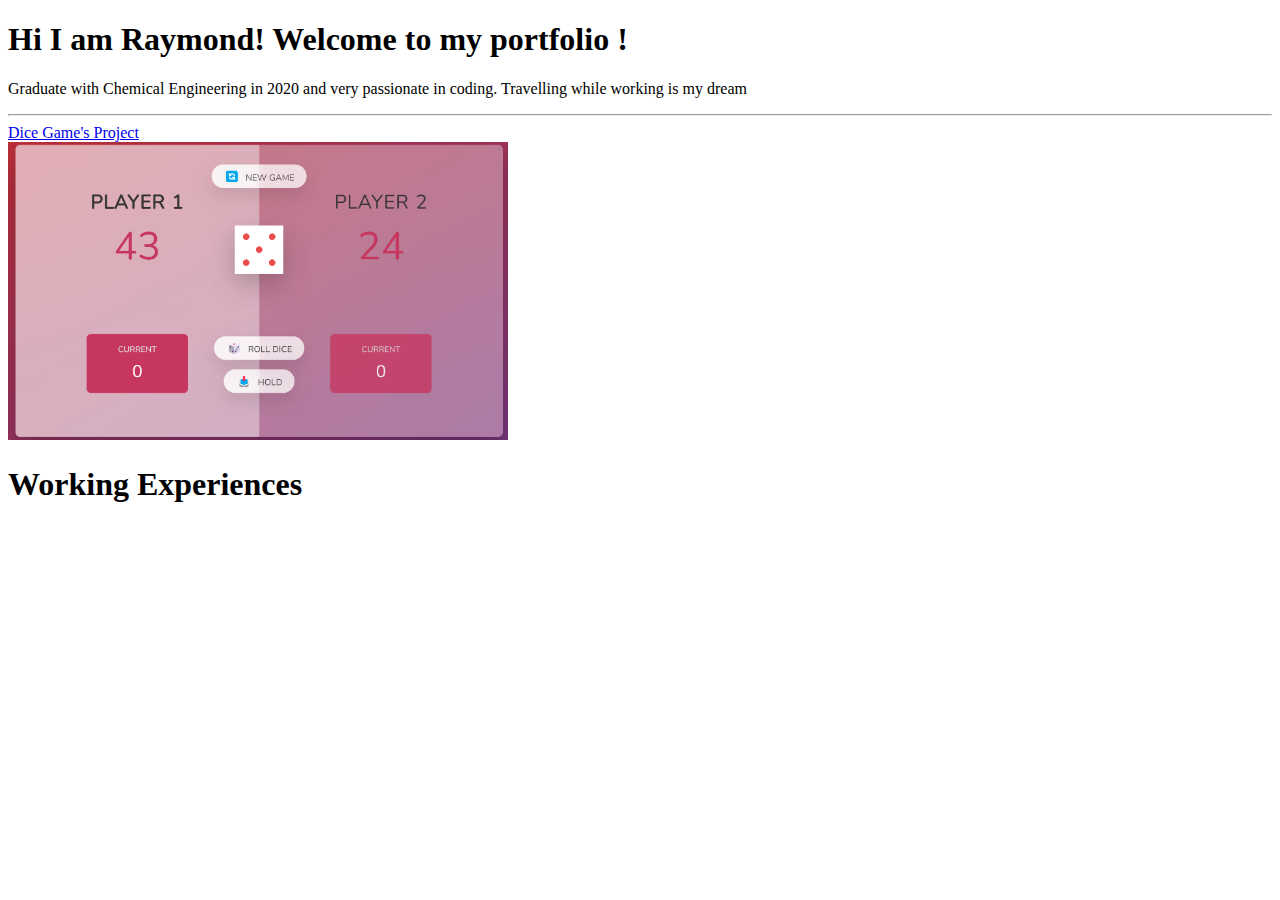
==== index.html @ 3b49015a "Update index.html" ====
<!-- TODO 1: Create the HTML Boilerplate -->

<!-- TODO 2: Add Your previous projects' HTML into the public folder -->

<!-- TODO 3: Take screenshots of your project previews and add the images to the images folder -->

<!-- TODO 4: Add titles/subtitles etc. -->

<!-- TODO 5: Add a link to the project pages -->

<!-- TODO 6: Add images to show the project previews
HINT for TODO 6: You can use the height attribute set to 200 to make the image smaller:
https://developer.mozilla.org/en-US/docs/Web/HTML/Element/img#attr-height -->

<!-- TODO 7: Add the Contact Me and About Me page links -->

<!DOCTYPE html>
<html lang="en">
  <head>
    <meta charset="UTF-8" />
    <meta http-equiv="X-UA-Compatible" content="IE=edge" />
    <meta name="viewport" content="width=device-width, initial-scale=1.0" />
    <title>Raymond's Portfolio</title>
  </head>
  <body>
    <h1>Hi I am Raymond! Welcome to my portfolio !</h1>
    <p>
      Graduate with Chemical Engineering in 2020 and very passionate in coding.
      Travelling while working is my dream
    </p>
    <hr />
    <a href="./pigGame/index.html">Dice Game's Project</a> <br />
    <img src="./pigGame/pigGameInterface.png" width="500" />

    <div>
      <h1>Working Experiences</h1>
    </div>
    
  </body>
</html>
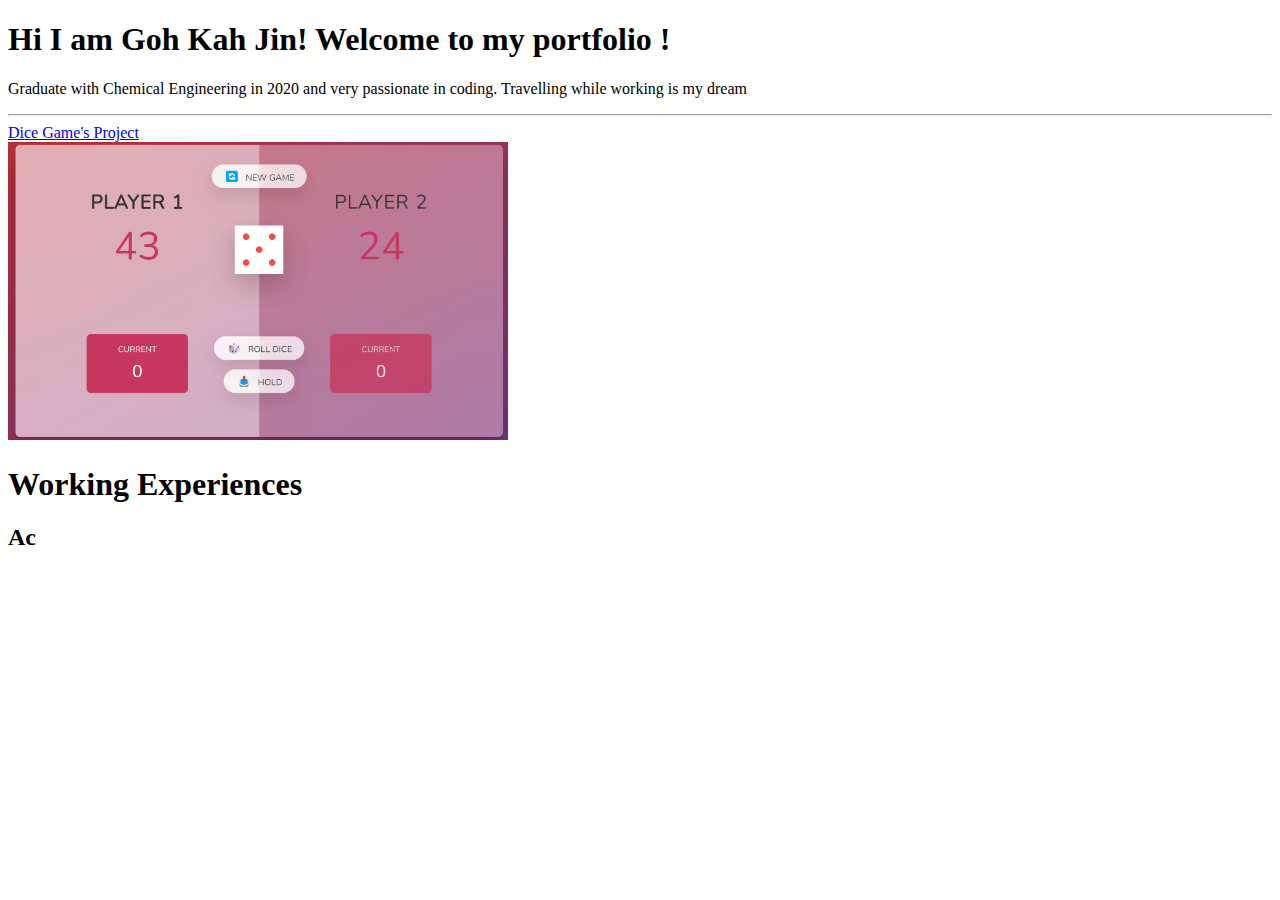
==== commit 8f8035b4: "change color" ====
--- a/index.html
+++ b/index.html
@@ -20,10 +20,11 @@
     <meta charset="UTF-8" />
     <meta http-equiv="X-UA-Compatible" content="IE=edge" />
     <meta name="viewport" content="width=device-width, initial-scale=1.0" />
+    <link rel="stylesheet" href="style.css" />
     <title>Raymond's Portfolio</title>
   </head>
   <body>
-    <h1>Hi I am Raymond! Welcome to my portfolio !</h1>
+    <h1>Hi I am Goh Kah Jin! Welcome to my portfolio !</h1>
     <p>
       Graduate with Chemical Engineering in 2020 and very passionate in coding.
       Travelling while working is my dream
@@ -34,6 +35,7 @@
 
     <div>
       <h1>Working Experiences</h1>
+      <h2>Ac</h2>
     </div>
     
   </body>
--- a/style.css
+++ b/style.css
@@ -0,0 +1,3 @@
+.h1 {
+    color: blue;
+}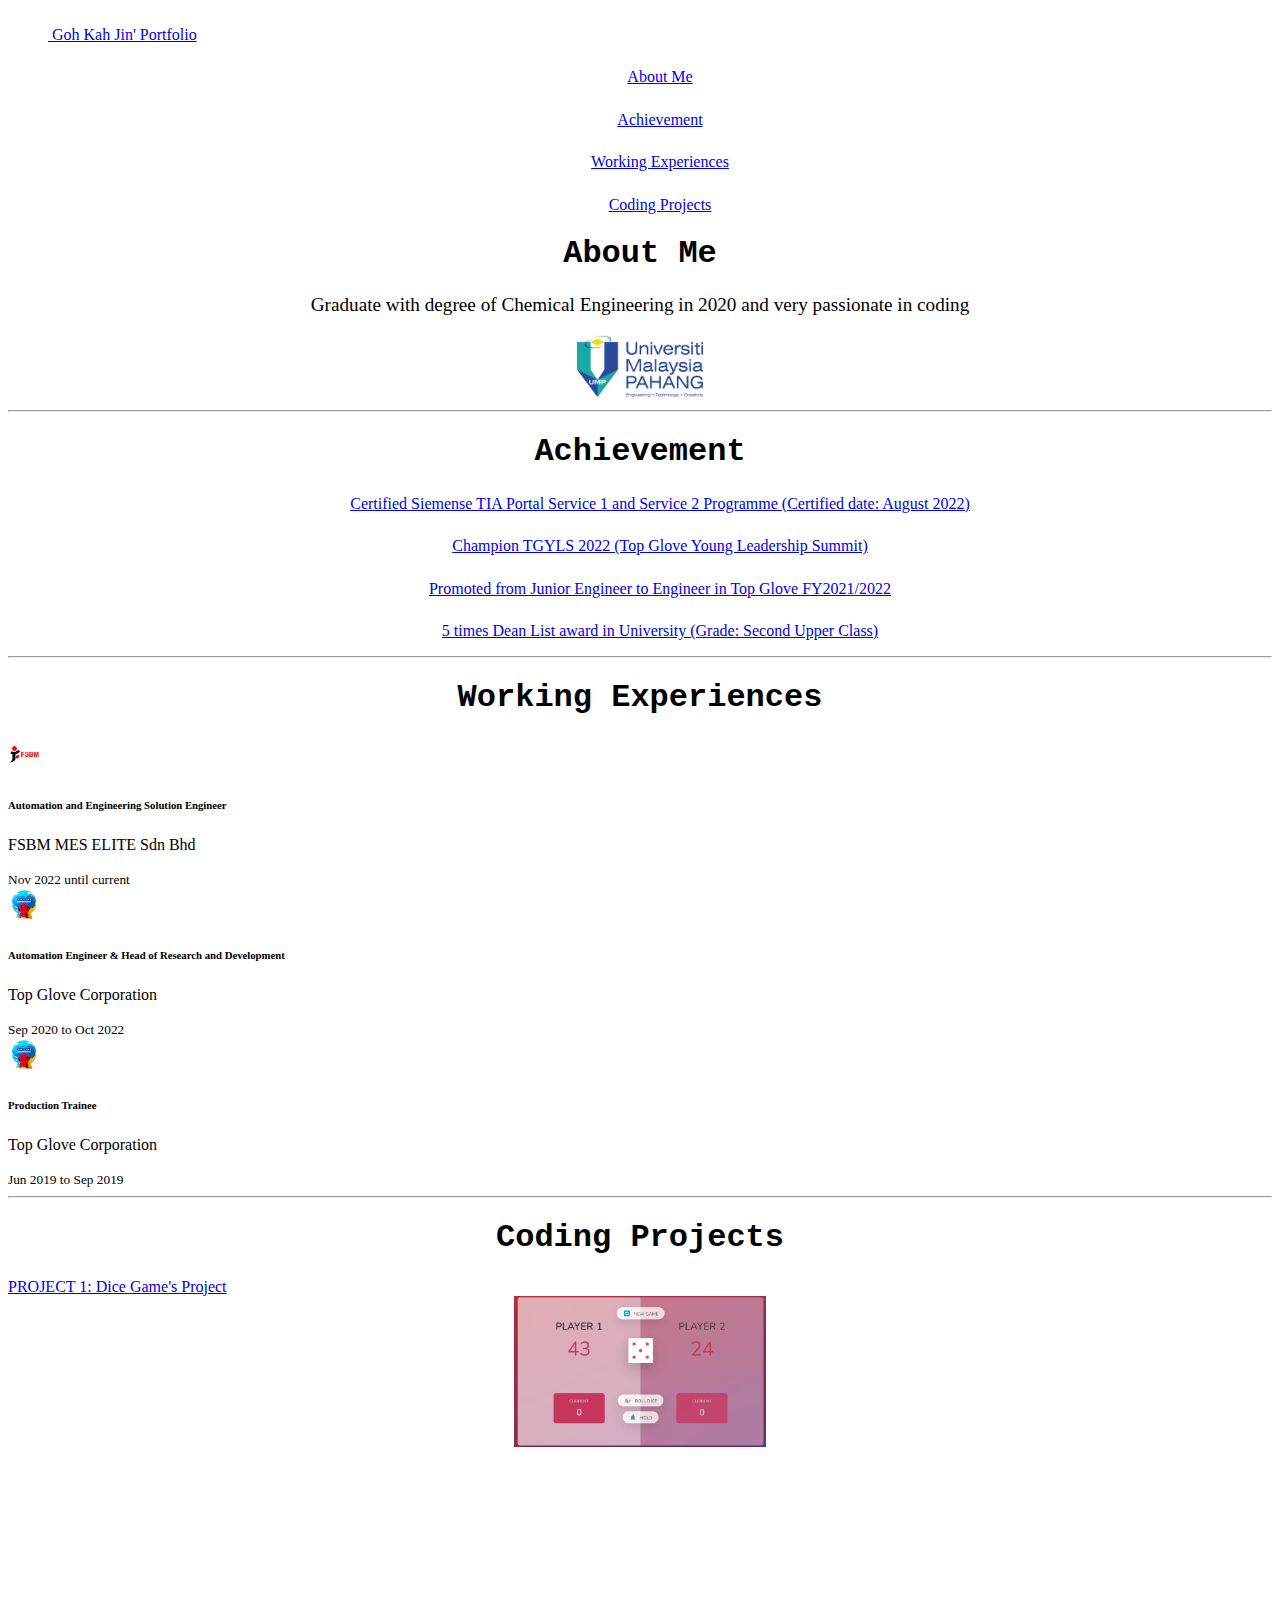
==== commit 1168b72b: "changes made" ====
--- a/index.html
+++ b/index.html
@@ -1,42 +1,85 @@
-<!-- TODO 1: Create the HTML Boilerplate -->
-
-<!-- TODO 2: Add Your previous projects' HTML into the public folder -->
-
-<!-- TODO 3: Take screenshots of your project previews and add the images to the images folder -->
-
-<!-- TODO 4: Add titles/subtitles etc. -->
-
-<!-- TODO 5: Add a link to the project pages -->
-
-<!-- TODO 6: Add images to show the project previews
-HINT for TODO 6: You can use the height attribute set to 200 to make the image smaller:
-https://developer.mozilla.org/en-US/docs/Web/HTML/Element/img#attr-height -->
-
-<!-- TODO 7: Add the Contact Me and About Me page links -->
-
 <!DOCTYPE html>
 <html lang="en">
   <head>
     <meta charset="UTF-8" />
     <meta http-equiv="X-UA-Compatible" content="IE=edge" />
     <meta name="viewport" content="width=device-width, initial-scale=1.0" />
-    <link rel="stylesheet" href="style.css" />
+    <link rel="stylesheet" href="style1.css" />
+    <link href="https://cdn.jsdelivr.net/npm/bootstrap@5.3.0/dist/css/bootstrap.min.css" rel="stylesheet" integrity="sha384-9ndCyUaIbzAi2FUVXJi0CjmCapSmO7SnpJef0486qhLnuZ2cdeRhO02iuK6FUUVM" crossorigin="anonymous">
     <title>Raymond's Portfolio</title>
   </head>
   <body>
-    <h1>Hi I am Goh Kah Jin! Welcome to my portfolio !</h1>
-    <p>
-      Graduate with Chemical Engineering in 2020 and very passionate in coding.
-      Travelling while working is my dream
+    <div class="container">
+      <header class="d-flex flex-wrap justify-content-center py-3 mb-4 border-bottom">
+        <a href="/" class="d-flex align-items-center mb-3 mb-md-0 me-md-auto link-body-emphasis text-decoration-none">
+          <svg class="bi me-2" width="40" height="32"><use xlink:href="#bootstrap"></use></svg>
+          <span class="fs-4">Goh Kah Jin' Portfolio</span>
+        </a>
+  
+        <ul class="nav nav-pills">
+          <li class="nav-item"><a href="#aboutMe" class="nav-link">About Me</a></li>
+          <li class="nav-item"><a href="#achievement" class="nav-link">Achievement</a></li>
+          <li class="nav-item"><a href="#workingExperience" class="nav-link">Working Experiences</a></li>
+          <li class="nav-item"><a href="#codingProjects" class="nav-link">Coding Projects</a></li>
+      </header>
+    </div>
+    <h1 id="aboutMe">About Me</h1>
+    <p class="introduction">
+      Graduate with degree of Chemical Engineering in 2020 and very passionate in coding
     </p>
-    <hr />
-    <a href="./pigGame/index.html">Dice Game's Project</a> <br />
-    <img src="./pigGame/pigGameInterface.png" width="500" />
+    <div><img class="university" src="./ump.png" alt="university logo"></div>
+    <hr/>
+    <div>
+      <h1 id="achievement">Achievement</h1>
+      <ul>
+        <li><a class="btn btn-outline-primary" href="https://www.linkedin.com/posts/goh-kah-jin-571b0b20a_siemens-plctraining-activity-6991824234771611648-_ptV?utm_source=share&utm_medium=member_desktop">Certified Siemense TIA Portal Service 1 and Service 2 Programme (Certified date: August 2022)</a></li>
+        <li><a class="btn btn-outline-primary" href="https://www.linkedin.com/posts/goh-kah-jin-571b0b20a_congratulations-to-all-my-team-members-we-activity-6955301943883837440-T-w7?utm_source=share&utm_medium=member_desktop">Champion TGYLS 2022 (Top Glove Young Leadership Summit)</a></li>
+        <li><a class="btn btn-outline-primary" href="https://topglove.com/home">Promoted from Junior Engineer to Engineer in Top Glove FY2021/2022</a></li>
+        <li><a class="btn btn-outline-primary" href="https://admission.ump.edu.my/undergraduate-study/engineering/02-b-eng-hons-chemical-engineering">5 times Dean List award in University (Grade: Second Upper Class)</a></li>
+      </ul>
+    </div>
+    <hr/>
 
-    <div>
-      <h1>Working Experiences</h1>
-      <h2>Ac</h2>
+    <h1 id="workingExperience">Working Experiences</h1>
     </div>
-    
-  </body>
+    <div class="list-group">
+      <a class="list-group-item list-group-item-action d-flex gap-3 py-3" aria-current="true">
+        <img src="./fsbm.png" alt="twbs" width="32" height="32" class="rounded-circle flex-shrink-0">
+        <div class="d-flex gap-2 w-100 justify-content-between">
+          <div>
+            <h6 class="mb-0">Automation and Engineering Solution Engineer</h6>
+            <p class="mb-0 opacity-75">FSBM MES ELITE Sdn Bhd</p>
+          </div>
+          <small class="opacity-50 text-nowrap">Nov 2022 until current</small>
+        </div>
+      </a>
+      <a class="list-group-item list-group-item-action d-flex gap-3 py-3" aria-current="true">
+        <img src="./topglove.jpg" alt="twbs" width="32" height="32" class="rounded-circle flex-shrink-0">
+        <div class="d-flex gap-2 w-100 justify-content-between">
+          <div>
+            <h6 class="mb-0">Automation Engineer & Head of Research and Development</h6>
+            <p class="mb-0 opacity-75">Top Glove Corporation</p>
+          </div>
+          <small class="opacity-50 text-nowrap">Sep 2020 to Oct 2022</small>
+        </div>
+      </a>
+      <a class="list-group-item list-group-item-action d-flex gap-3 py-3" aria-current="true">
+        <img src="/topglove.jpg" alt="twbs" width="32" height="32" class="rounded-circle flex-shrink-0">
+        <div class="d-flex gap-2 w-100 justify-content-between">
+          <div>
+            <h6 class="mb-0">Production Trainee</h6>
+            <p class="mb-0 opacity-75">Top Glove Corporation</p>
+          </div>
+          <small class="opacity-50 text-nowrap">Jun 2019 to Sep 2019</small>
+        </div>
+      </a>
+    </div>
+  </div>
+  <hr/>
+
+  <div>
+    <h1 id="codingProjects">Coding Projects</h1>
+    <a href="./public/pigGame/index.html">PROJECT 1: Dice Game's Project</a><br />
+    <img class="project1" src="./public/pigGame/pigGameInterface.png" width="500" />
+  </div>
 </html>
--- a/style1.css
+++ b/style1.css
@@ -0,0 +1,31 @@
+h1 {
+    font-family: 'Courier New', Courier, monospace;
+    text-align: center;
+    font-weight: bolder;
+
+}
+
+.introduction {
+    text-align: center;
+    font-size: larger;
+}
+
+ul {
+    list-style: none;
+    text-align: center;
+}
+
+.university {
+    width: 10%;
+    margin-left: 45%;
+}
+
+li {
+    margin-top: 2%;
+}
+
+.project1 {
+    width: 20%;
+    margin-left: 40%;
+    margin-bottom: 20%;
+}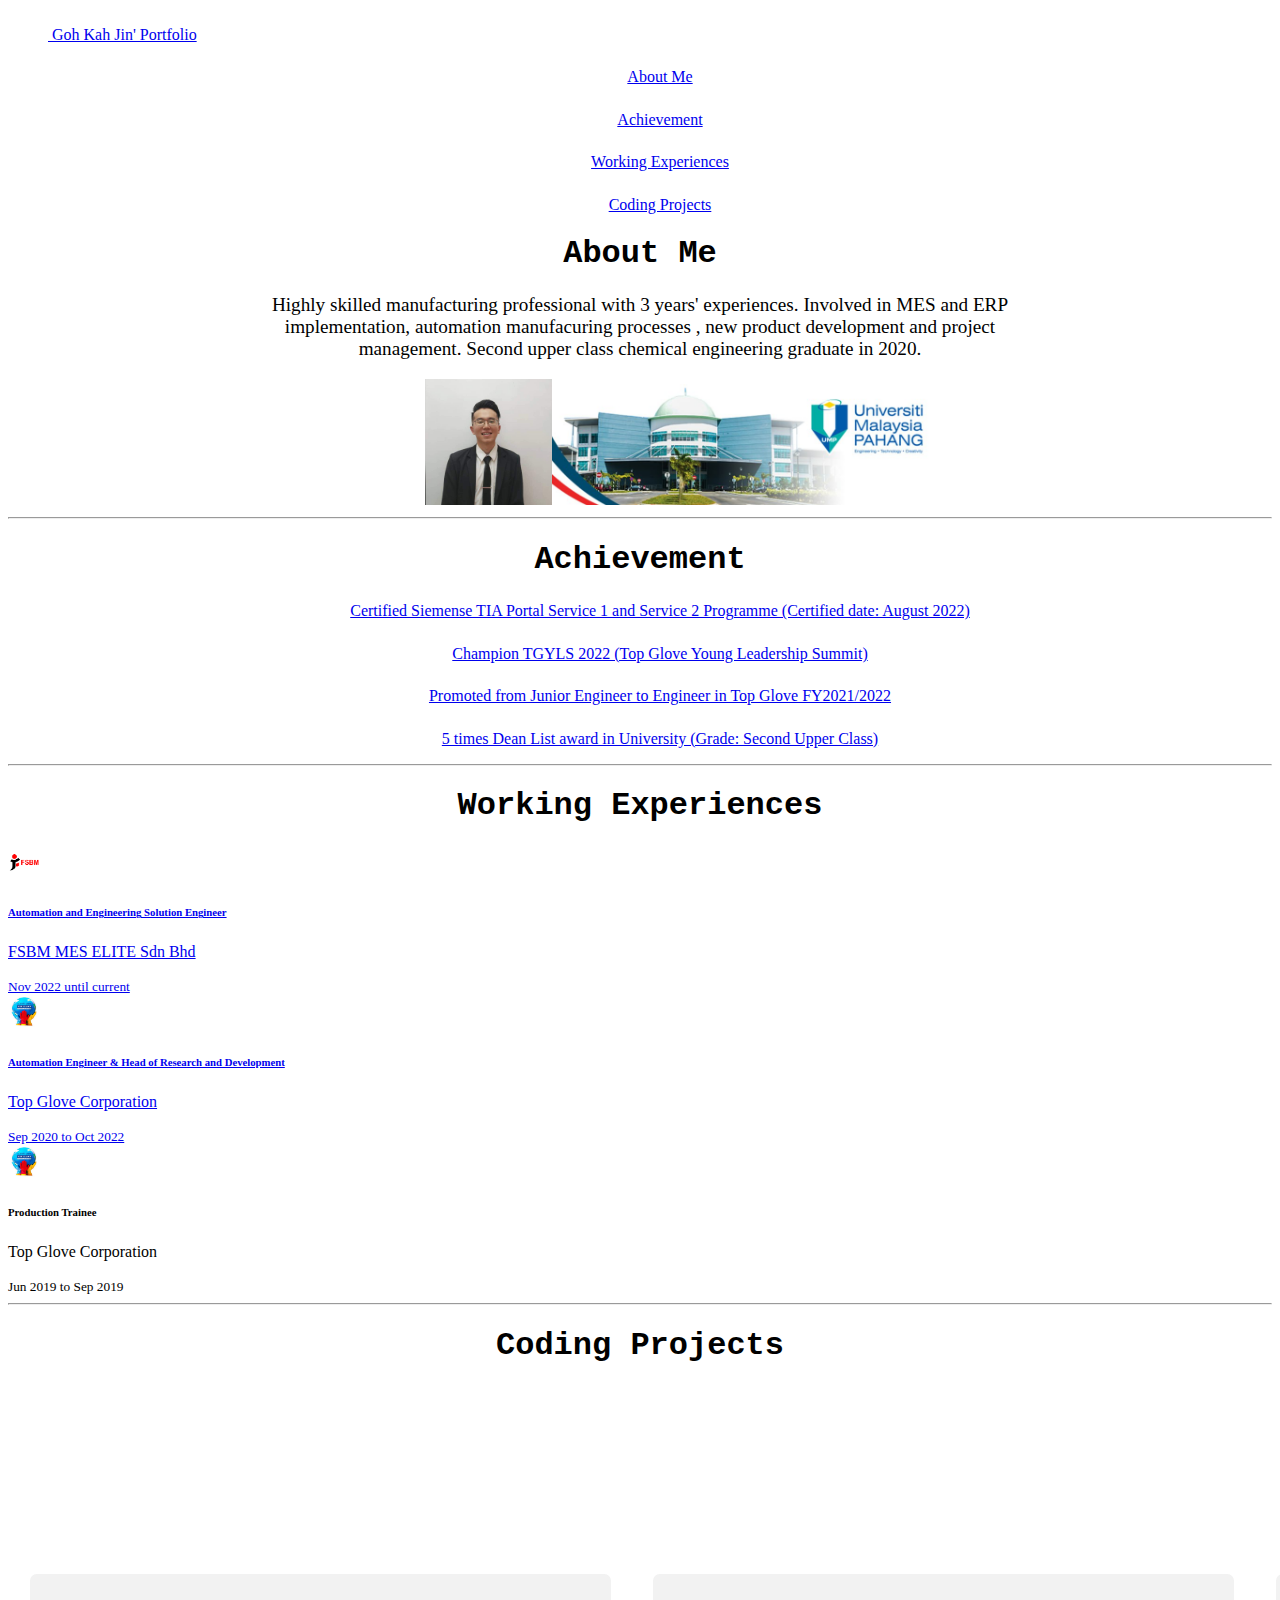
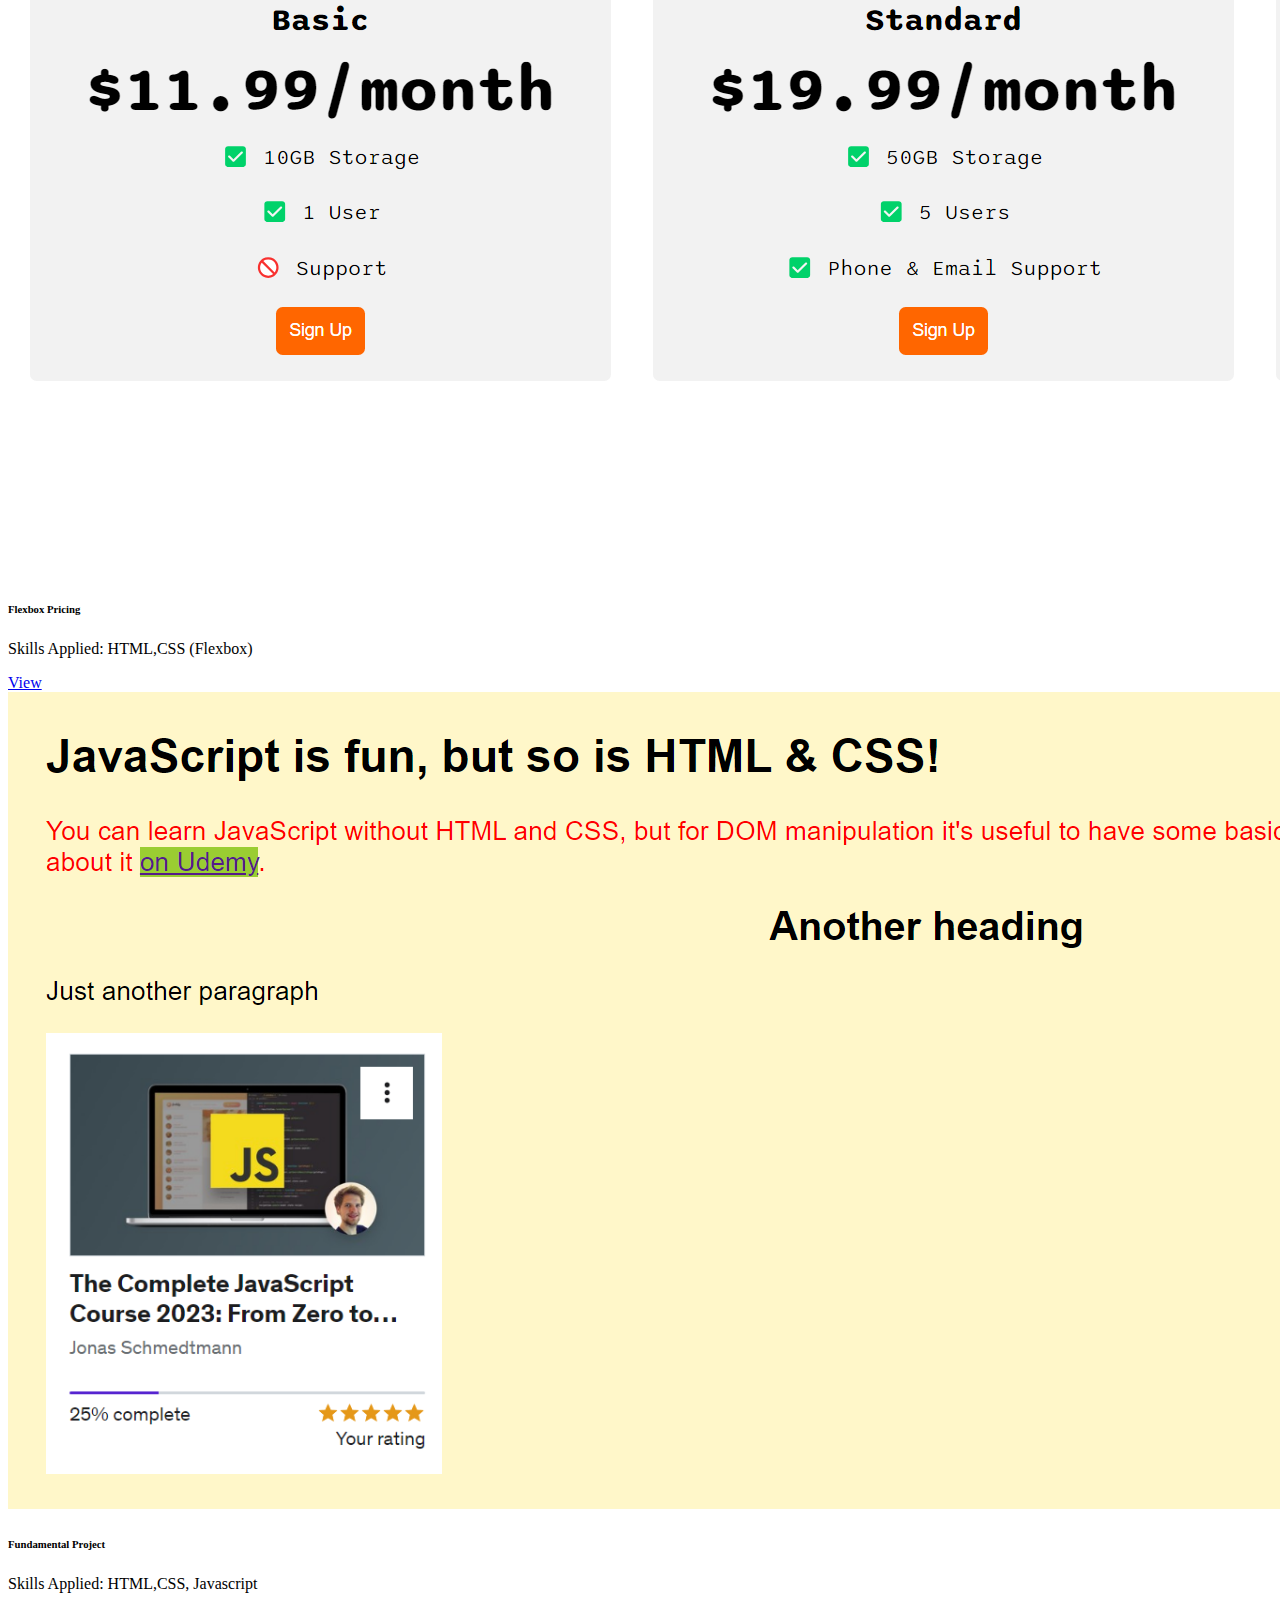
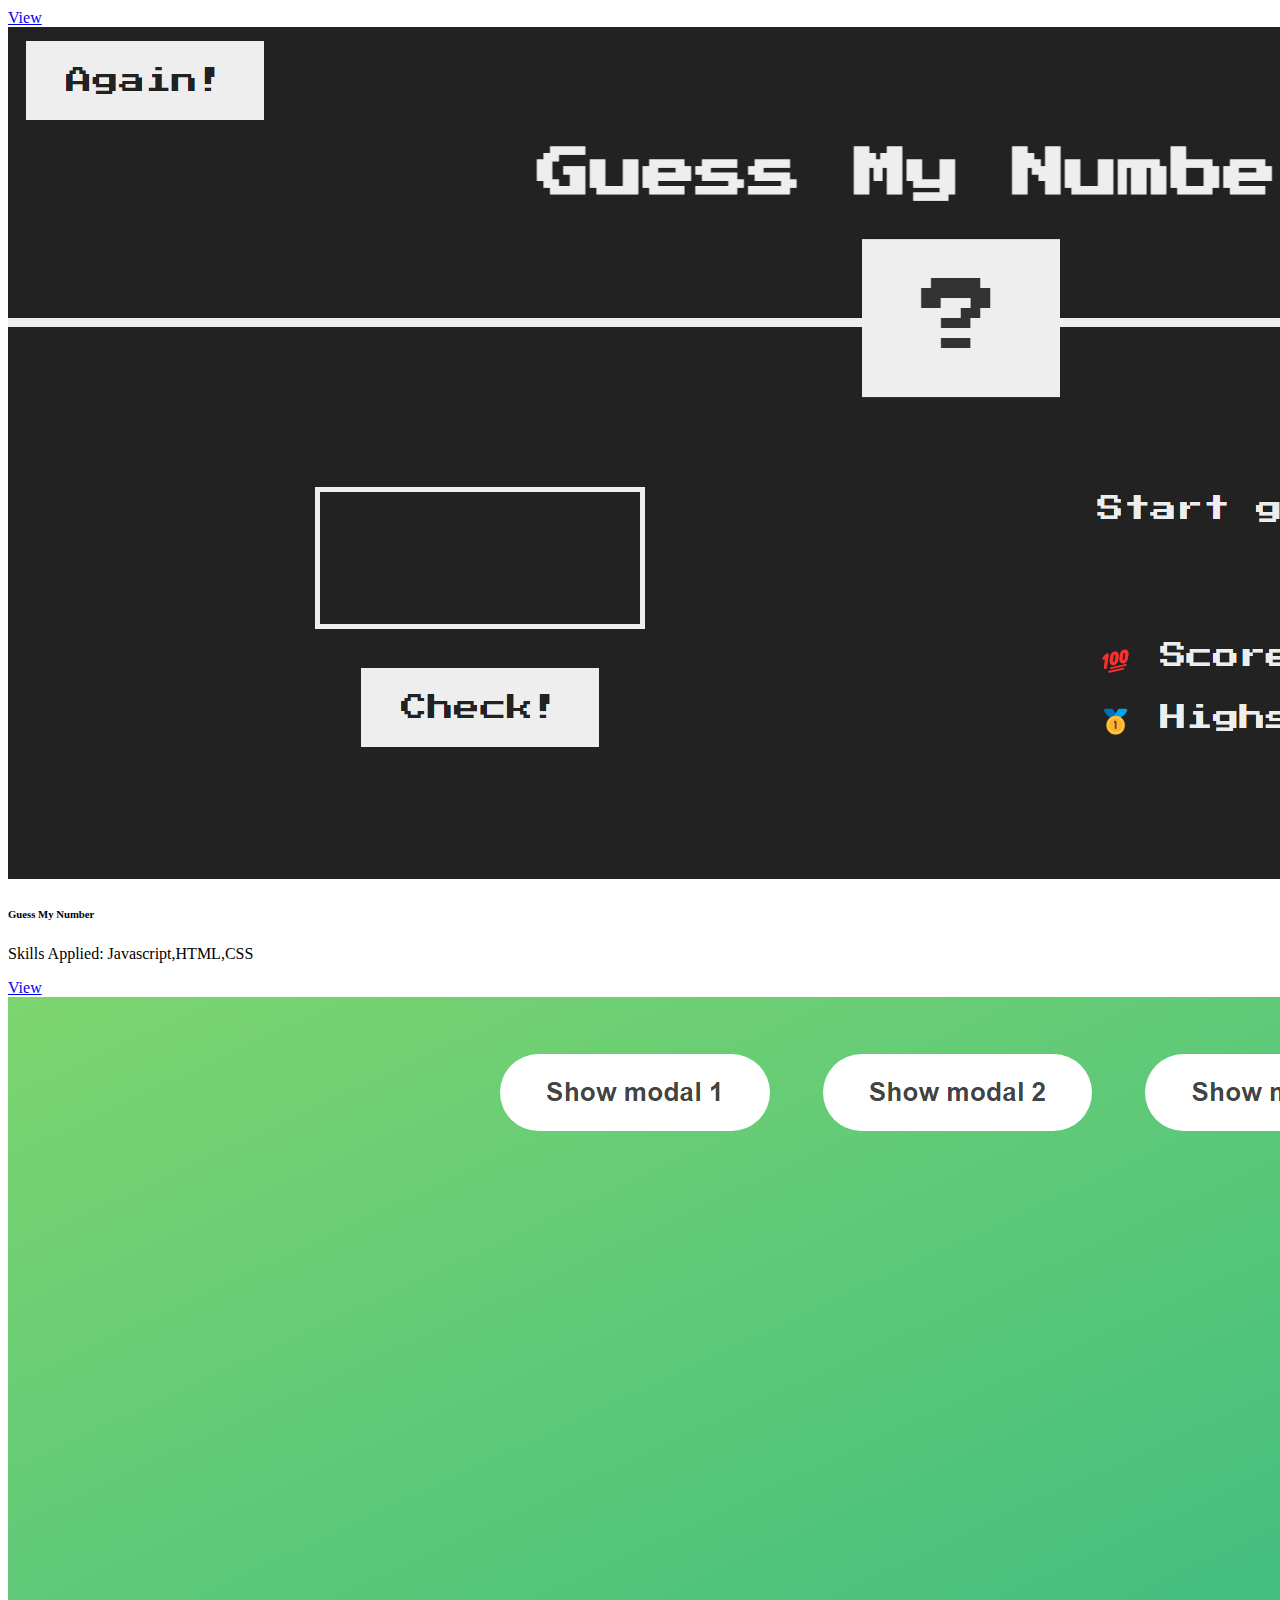
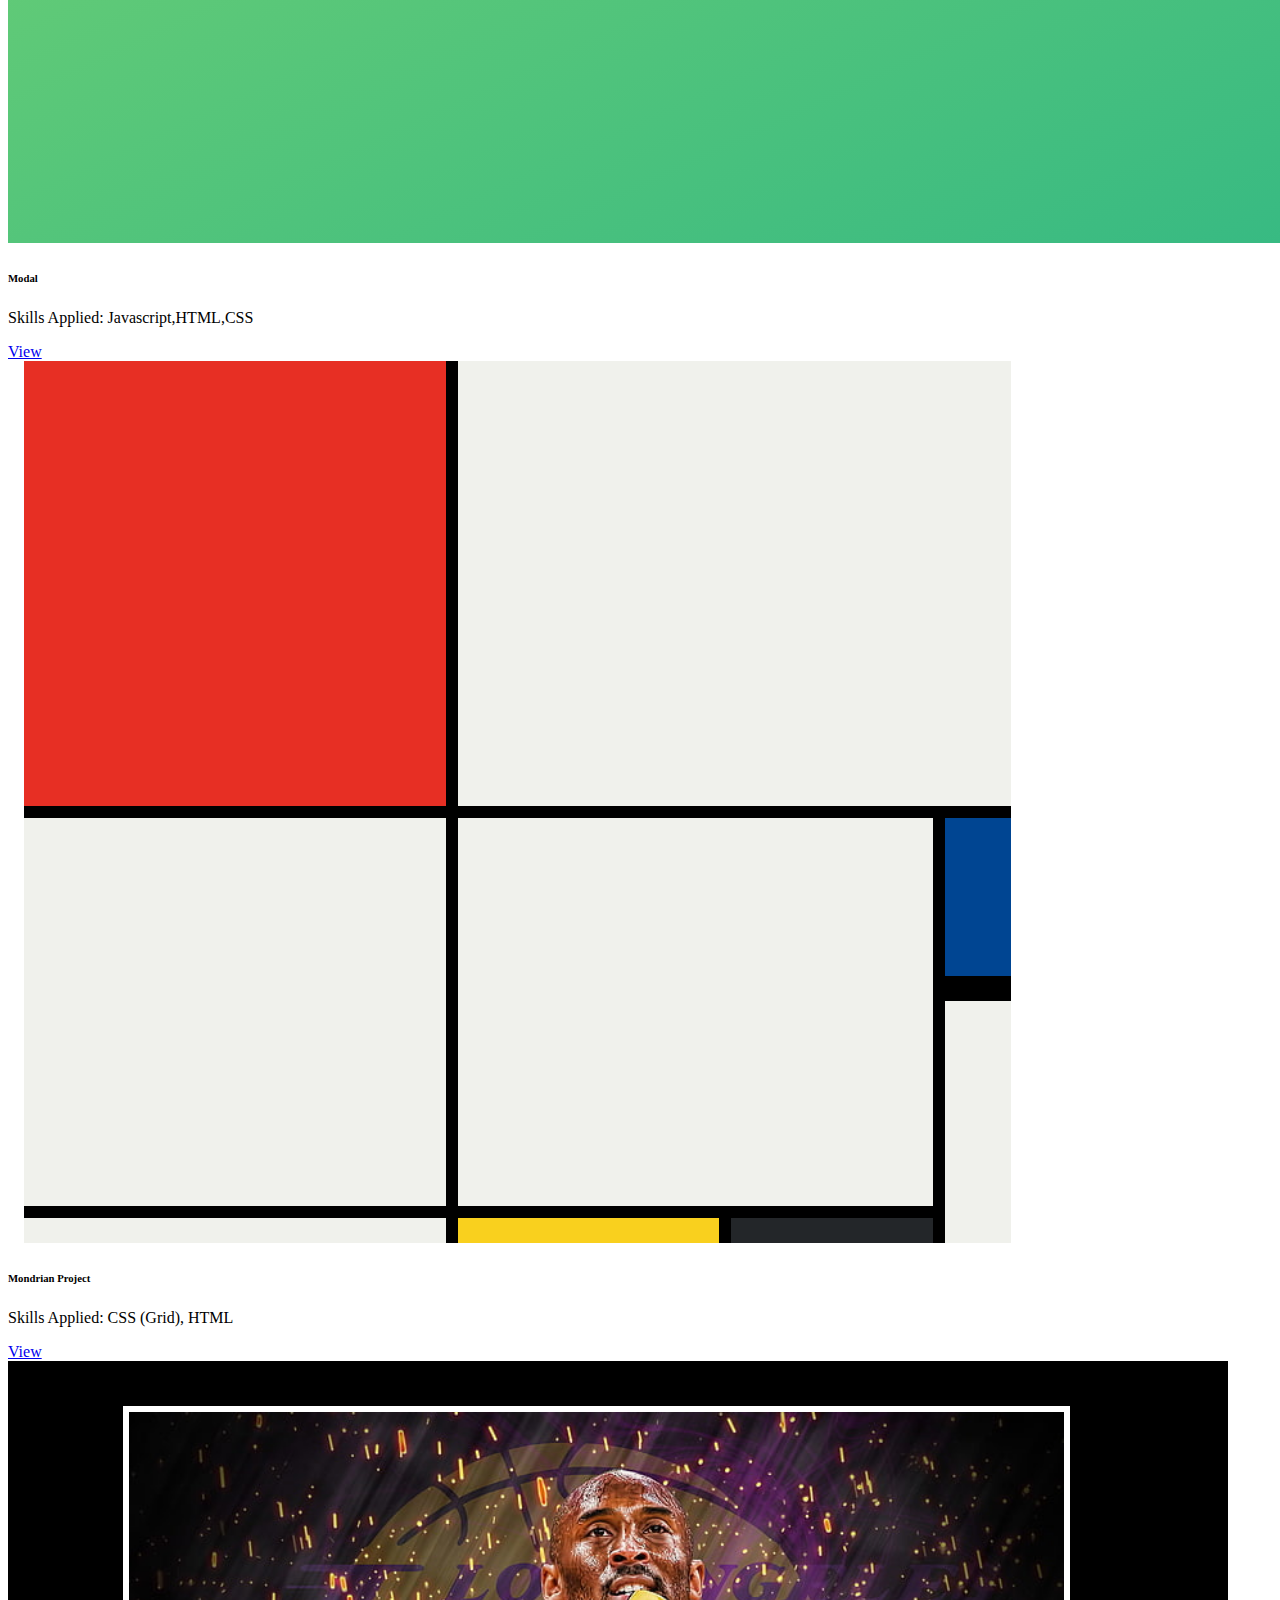
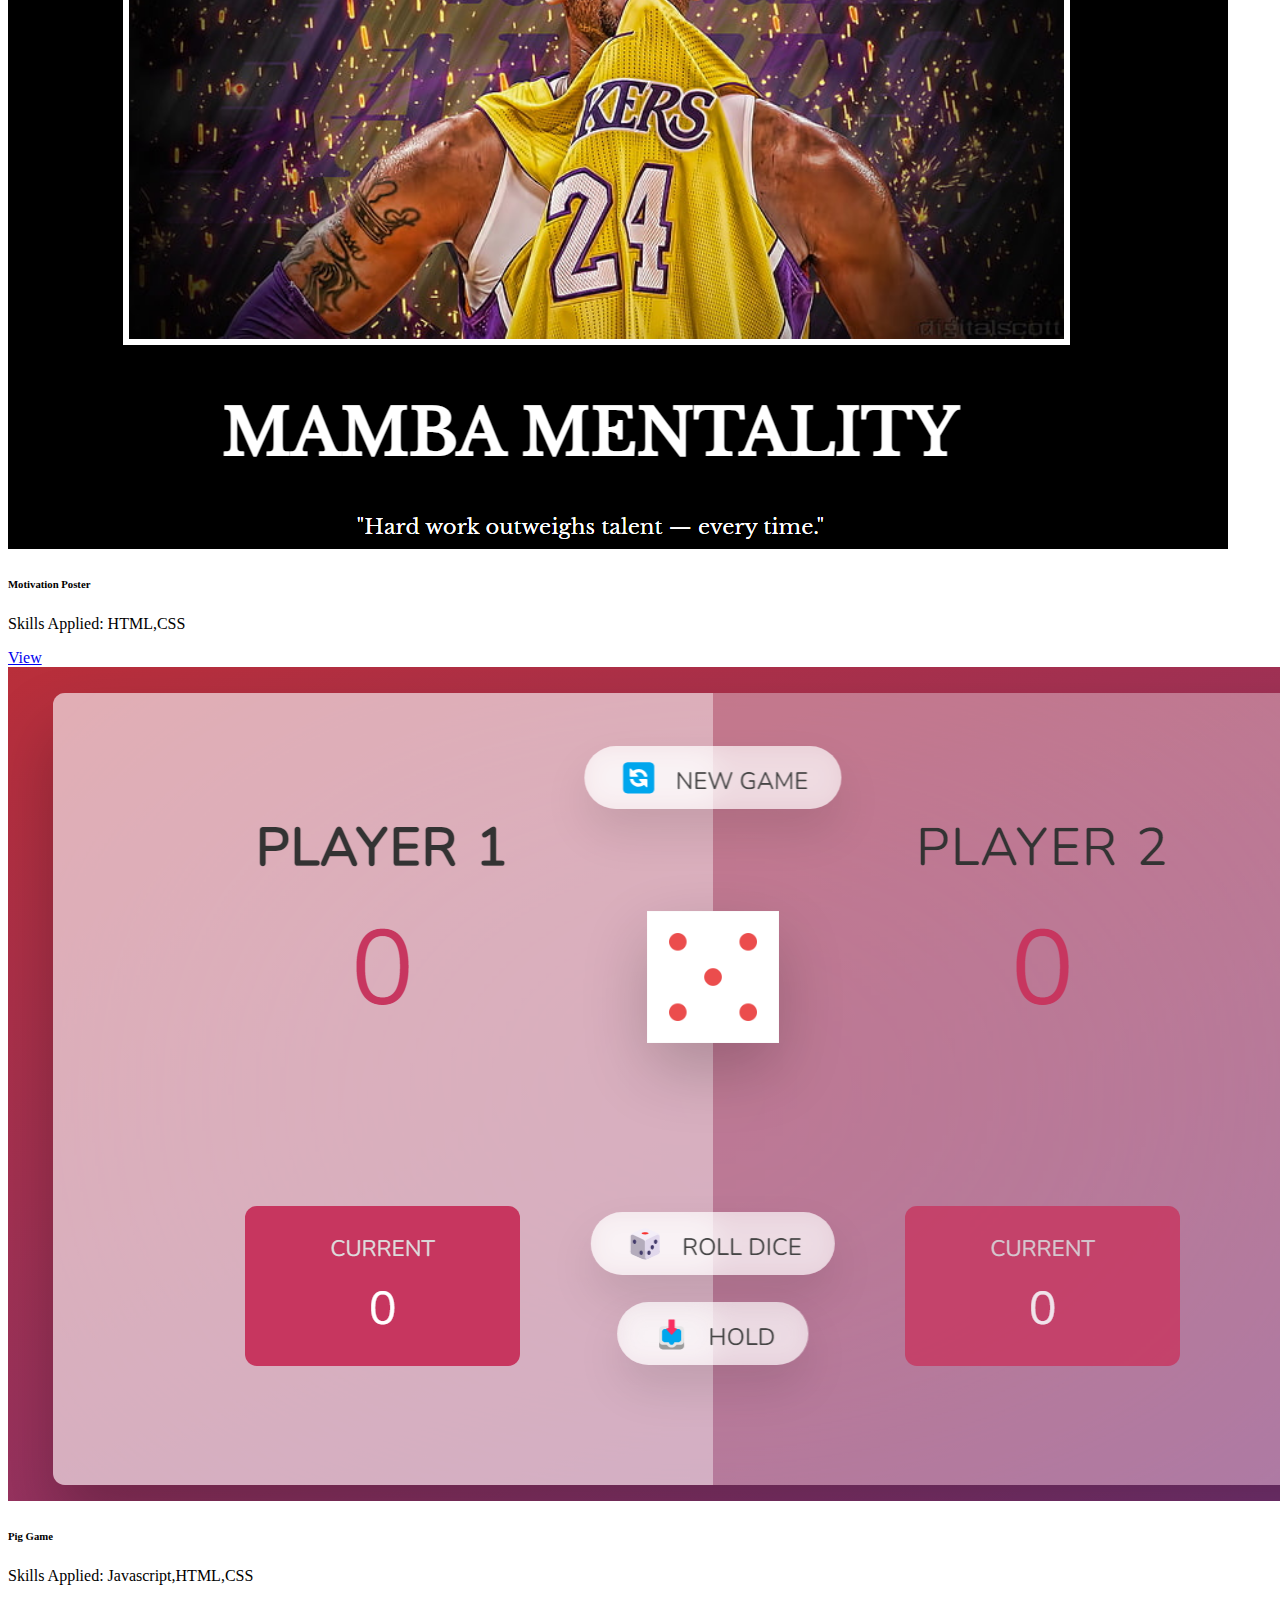
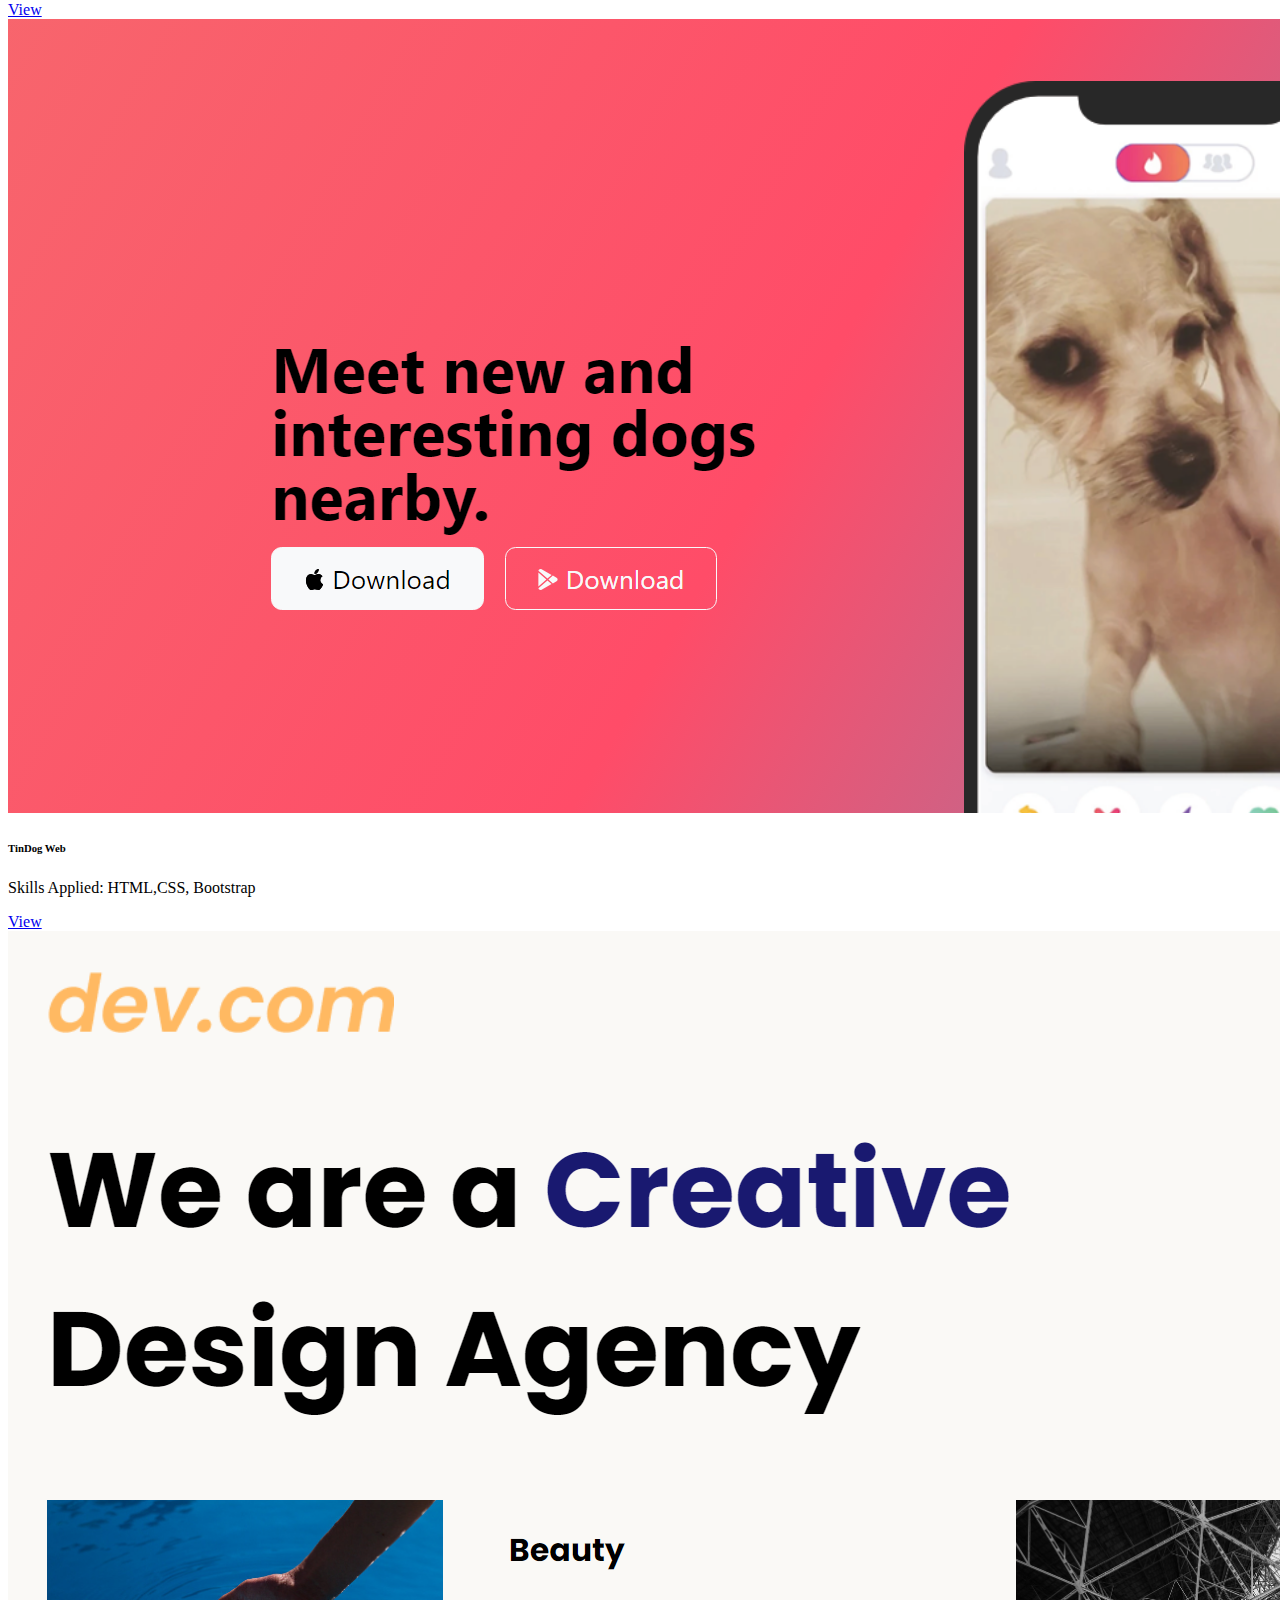
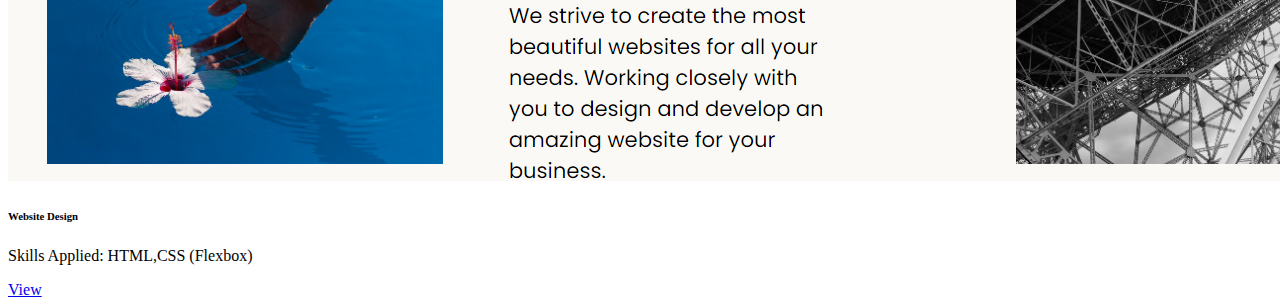
==== commit cc4c4c90: "changes made" ====
--- a/index.html
+++ b/index.html
@@ -4,8 +4,53 @@
     <meta charset="UTF-8" />
     <meta http-equiv="X-UA-Compatible" content="IE=edge" />
     <meta name="viewport" content="width=device-width, initial-scale=1.0" />
-    <link rel="stylesheet" href="style1.css" />
+    <!-- <link rel="stylesheet" href="style1.css" /> -->
     <link href="https://cdn.jsdelivr.net/npm/bootstrap@5.3.0/dist/css/bootstrap.min.css" rel="stylesheet" integrity="sha384-9ndCyUaIbzAi2FUVXJi0CjmCapSmO7SnpJef0486qhLnuZ2cdeRhO02iuK6FUUVM" crossorigin="anonymous">
+    <style>
+      h1 {
+    font-family: 'Courier New', Courier, monospace;
+    text-align: center;
+    font-weight: bolder;
+
+    }
+
+    .introduction {
+    text-align: center;
+    font-size: larger;
+    margin-left: 20%;
+    margin-right: 20%;
+      }
+
+    ul {
+    list-style: none;
+    text-align: center;
+    }
+
+    .university {
+    width: 30%;
+    margin-left: 0%;
+    }
+
+    li {
+    margin-top: 2%;
+    }
+
+    .project1 {
+    width: 20%;
+    margin-left: 40%;
+    margin-bottom: 20%;
+    }
+
+    title {
+    font-weight: bolder;
+    font-family: Impact, Haettenschweiler, 'Arial Narrow Bold', sans-serif;
+    }
+
+    .profile {
+    width: 10%;
+    margin-left: 33%;
+    }
+    </style>
     <title>Raymond's Portfolio</title>
   </head>
   <body>
@@ -25,9 +70,9 @@
     </div>
     <h1 id="aboutMe">About Me</h1>
     <p class="introduction">
-      Graduate with degree of Chemical Engineering in 2020 and very passionate in coding
+      Highly skilled manufacturing professional with 3 years' experiences. Involved in MES and ERP implementation, automation manufacuring processes , new product development and project management. Second upper class chemical engineering graduate in 2020.
     </p>
-    <div><img class="university" src="./ump.png" alt="university logo"></div>
+    <img class="profile" src="./assets/images/profile pictures.jpg" alt="university logo"><img class="university" src="./assets/images/ump.jpg" alt="university logo">
     <hr/>
     <div>
       <h1 id="achievement">Achievement</h1>
@@ -43,8 +88,8 @@
     <h1 id="workingExperience">Working Experiences</h1>
     </div>
     <div class="list-group">
-      <a class="list-group-item list-group-item-action d-flex gap-3 py-3" aria-current="true">
-        <img src="./fsbm.png" alt="twbs" width="32" height="32" class="rounded-circle flex-shrink-0">
+      <a class="list-group-item list-group-item-action d-flex gap-3 py-3" href="./FSBM.html" aria-current="true">
+        <img src="./assets/images/fsbm.png" alt="twbs" width="32" height="32" class="rounded-circle flex-shrink-0">
         <div class="d-flex gap-2 w-100 justify-content-between">
           <div>
             <h6 class="mb-0">Automation and Engineering Solution Engineer</h6>
@@ -53,8 +98,8 @@
           <small class="opacity-50 text-nowrap">Nov 2022 until current</small>
         </div>
       </a>
-      <a class="list-group-item list-group-item-action d-flex gap-3 py-3" aria-current="true">
-        <img src="./topglove.jpg" alt="twbs" width="32" height="32" class="rounded-circle flex-shrink-0">
+      <a class="list-group-item list-group-item-action d-flex gap-3 py-3" href="./topglove.html" aria-current="true">
+        <img src="./assets/images/topglove.jpg" alt="twbs" width="32" height="32" class="rounded-circle flex-shrink-0">
         <div class="d-flex gap-2 w-100 justify-content-between">
           <div>
             <h6 class="mb-0">Automation Engineer & Head of Research and Development</h6>
@@ -64,7 +109,7 @@
         </div>
       </a>
       <a class="list-group-item list-group-item-action d-flex gap-3 py-3" aria-current="true">
-        <img src="/topglove.jpg" alt="twbs" width="32" height="32" class="rounded-circle flex-shrink-0">
+        <img src="/assets/images/topglove.jpg" alt="twbs" width="32" height="32" class="rounded-circle flex-shrink-0">
         <div class="d-flex gap-2 w-100 justify-content-between">
           <div>
             <h6 class="mb-0">Production Trainee</h6>
@@ -79,7 +124,144 @@
 
   <div>
     <h1 id="codingProjects">Coding Projects</h1>
-    <a href="./public/pigGame/index.html">PROJECT 1: Dice Game's Project</a><br />
-    <img class="project1" src="./public/pigGame/pigGameInterface.png" width="500" />
-  </div>
+  <div class="row row-cols-1 row-cols-sm-2 row-cols-md-3 g-3">
+    <div class="col">
+      <div class="card shadow-sm">
+        <img src="./assets/images/Flexbox.png">
+        <div class="card-body">
+          <p class="card-text"><h6>Flexbox Pricing</h6>Skills Applied: HTML,CSS (Flexbox)</p>
+          <div class="d-flex justify-content-between align-items-center">
+            <div class="btn-group">
+              <a type="button" class="btn btn-sm btn-outline-secondary" href="./public/FlexboxPricingTableProject/index.html">View</a>
+            </div>
+            <small class="text-body-secondary"></small>
+          </div>
+        </div>
+      </div>
+    </div>
+
+    <div class="col">
+      <div class="card shadow-sm">
+        <img src="./assets/images/fundamental.png">
+        <div class="card-body">
+          <p class="card-text"><h6>Fundamental Project</h6>Skills Applied: HTML,CSS, Javascript</p>
+          <div class="d-flex justify-content-between align-items-center">
+            <div class="btn-group">
+              <a type="button" class="btn btn-sm btn-outline-secondary" href="./public/FundamentalProject/index.html">View</a>
+            </div>
+            <small class="text-body-secondary"></small>
+          </div>
+        </div>
+      </div>
+    </div>
+
+    <div class="col">
+      <div class="card shadow-sm">
+        <img src="./assets/images/guessMyNumber.png">
+        <div class="card-body">
+          <p class="card-text"><h6>Guess My Number</h6>Skills Applied: Javascript,HTML,CSS</p>
+          <div class="d-flex justify-content-between align-items-center">
+            <div class="btn-group">
+              <a type="button" class="btn btn-sm btn-outline-secondary" href="./public/GuessMyNumber/index.html">View</a>
+            </div>
+            <small class="text-body-secondary"></small>
+          </div>
+        </div>
+      </div>
+    </div>
+
+    <div class="col">
+      <div class="card shadow-sm">
+        <img src="./assets/images/Modal.png">
+        <div class="card-body">
+          <p class="card-text"><h6>Modal</h6>Skills Applied: Javascript,HTML,CSS</p>
+          <div class="d-flex justify-content-between align-items-center">
+            <div class="btn-group">
+              <a type="button" class="btn btn-sm btn-outline-secondary" href="./public/Modal/index.html">View</a>
+            </div>
+            <small class="text-body-secondary"></small>
+          </div>
+        </div>
+      </div>
+    </div>
+
+    <div class="col">
+      <div class="card shadow-sm">
+        <img src="./assets/images/Modrian.png">
+        <div class="card-body">
+          <p class="card-text"><h6>Mondrian Project</h6>Skills Applied: CSS (Grid), HTML</p>
+          <div class="d-flex justify-content-between align-items-center">
+            <div class="btn-group">
+              <a type="button" class="btn btn-sm btn-outline-secondary" href="./public/MondrianProject/index.html" >View</a>
+            </div>
+            <small class="text-body-secondary"></small>
+          </div>
+        </div>
+      </div>
+    </div>
+
+    
+
+    <div class="col">
+      <div class="card shadow-sm">
+        <img src="./assets/images/Motivation.png">
+        <div class="card-body">
+          <p class="card-text"><h6>Motivation Poster</h6>Skills Applied: HTML,CSS</p>
+          <div class="d-flex justify-content-between align-items-center">
+            <div class="btn-group">
+              <a type="button" class="btn btn-sm btn-outline-secondary" href="./public/MotivationPoster/index.html">View</a>
+            </div>
+            <small class="text-body-secondary"></small>
+          </div>
+        </div>
+      </div>
+    </div>
+
+
+    <div class="col">
+      <div class="card shadow-sm">
+        <img src="./assets/images/pigGame.png">
+        <div class="card-body">
+          <p class="card-text"><h6>Pig Game</h6>Skills Applied: Javascript,HTML,CSS</p>
+          <div class="d-flex justify-content-between align-items-center">
+            <div class="btn-group">
+              <a type="button" class="btn btn-sm btn-outline-secondary" href="./public/pigGame/index.html" >View</a>
+            </div>
+            <small class="text-body-secondary"></small>
+          </div>
+        </div>
+      </div>
+    </div>
+
+    <div class="col">
+      <div class="card shadow-sm">
+        <img src="./assets/images/Tinted.png">
+        <div class="card-body">
+          <p class="card-text"><h6>TinDog Web</h6>Skills Applied: HTML,CSS, Bootstrap</p>
+          <div class="d-flex justify-content-between align-items-center">
+            <div class="btn-group">
+              <a type="button" class="btn btn-sm btn-outline-secondary" href="./public/TinDogProject/index.html">View</a>
+            </div>
+            <small class="text-body-secondary"></small>
+          </div>
+        </div>
+      </div>
+    </div>
+
+    <div class="col">
+      <div class="card shadow-sm">
+        <img src="./assets/images/webdesign.png">
+        <div class="card-body">
+          <p class="card-text"><h6>Website Design</h6>Skills Applied: HTML,CSS (Flexbox)</p>
+          <div class="d-flex justify-content-between align-items-center">
+            <div class="btn-group">
+              <a type="button" class="btn btn-sm btn-outline-secondary" href="./public/WebDesignAgencyProject/index.html">View</a>
+            </div>
+            <small class="text-body-secondary"></small>
+          </div>
+        </div>
+      </div>
+    </div>
+
+
 </html>
